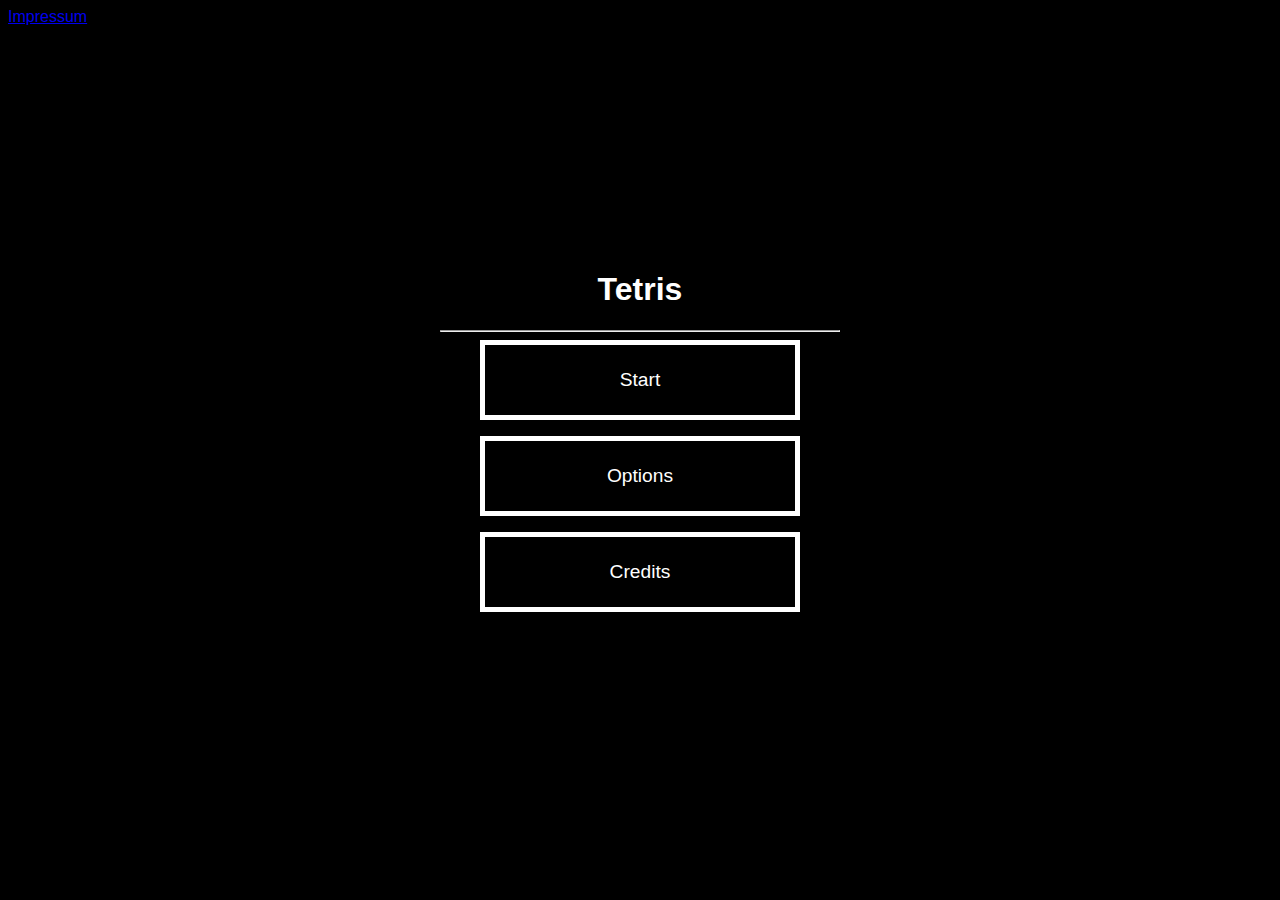
==== index.html @ c3c91b4b "First commit" ====
<!DOCTYPE html>
<html lang="de">
<head>
    <meta charset="UTF-8">
    <title>Tetris</title>
    <link rel="stylesheet" type="text/css" href="css/style.css">
    <script type="text/javascript" src="js/onClickListeners.js"></script>
</head>
<body>
    <div class="content">
        <h1>Tetris</h1>

        <hr>

        <button id="startButton" onclick=startButtonClicked()>Start</button> <p>
        <button id="optionButton" onclick=optionButtonClicked()>Options</button> <p>
        <button id="creditsButton" onclick=creditsButtonClicked()>Credits</button> <p>
    </div>

    <footer>
        <a href="impressum.html">Impressum</a>
    </footer>
</body>
</html>
---- css/style.css ----
body{
    background-color: black;
    font-family: "Microsoft YaHei UI Light", sans-serif;
    color: white;
}

.content{
    /*https://stackoverflow.com/questions/356809/best-way-to-center-a-div-on-a-page-vertically-and-horizontally*/
    width: 400px;
    height: 400px;

    position: absolute;
    top:0;
    bottom: 0;
    left: 0;
    right: 0;

    margin: auto;

    text-align: center;
}

hr{
    background-color: linear-gradient(to right, #1e5799 0%,#ffd600 50%,#b40700 100%);
}

/* Blau, Gelb, Red, Org, Lila, Hellblau */
button{
    width: 80%;
    height: 80px;

    background-color: transparent;
    font-size: larger;
    text-align: center;
    color: white;
}

#startButton{
    border: 5px solid white;
}

#startButton:hover{
    border: 5px solid #1e5799;
}

#optionButton{
    border: 5px solid white;
}

#optionButton:hover{
    border: 5px solid #ffd600;
}

#creditsButton{
    border: 5px solid white;
}

#creditsButton:hover{
    border: 5px solid #b40700;
}
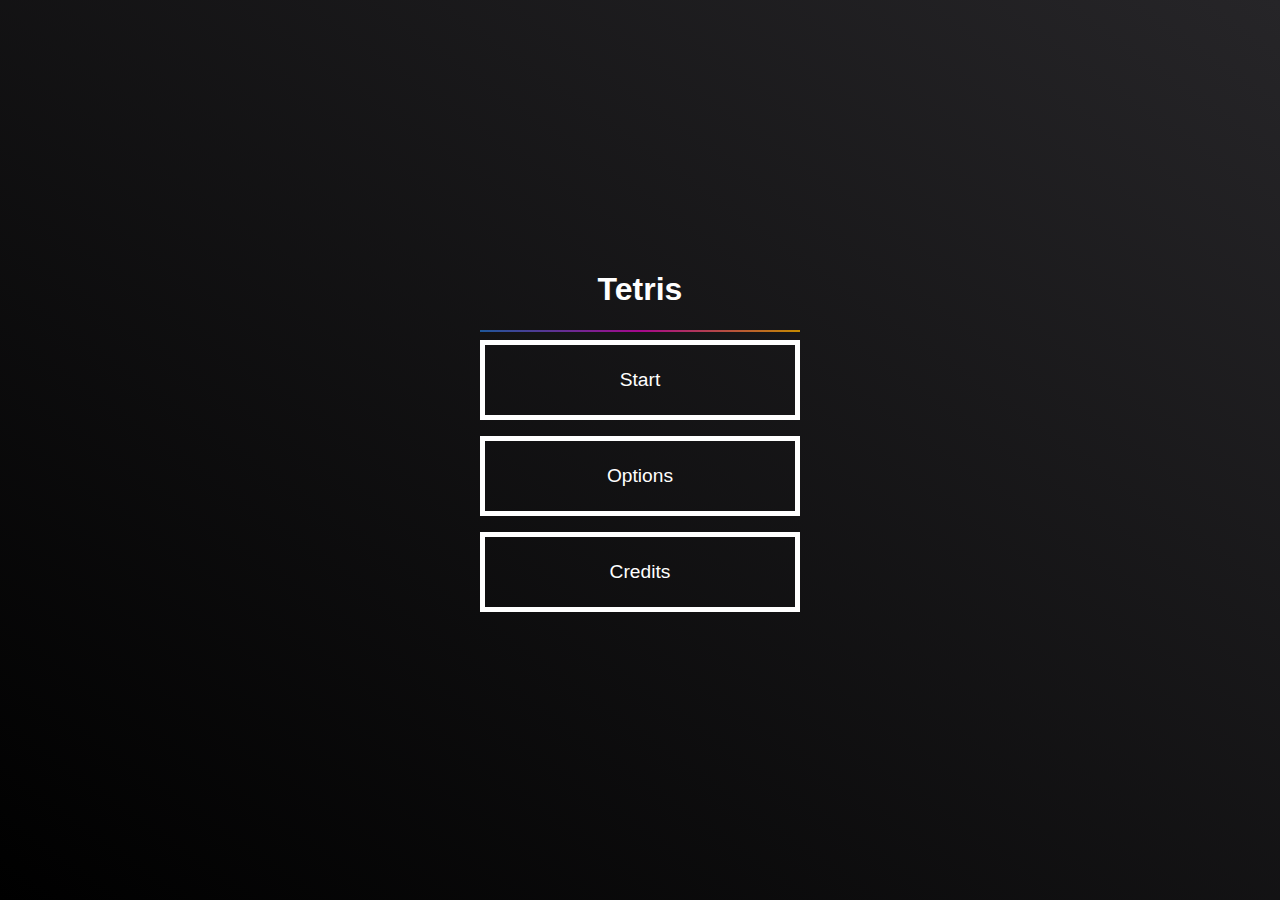
==== commit 2cd66fc1: "Added impressum and credits" ====
--- a/index.html
+++ b/index.html
@@ -7,18 +7,18 @@
     <script type="text/javascript" src="js/onClickListeners.js"></script>
 </head>
 <body>
-    <div class="content">
-        <h1>Tetris</h1>
+<div class="content">
+    <h1>Tetris</h1>
 
-        <hr>
+    <hr class="rainbow">
 
-        <button id="startButton" onclick=startButtonClicked()>Start</button> <p>
-        <button id="optionButton" onclick=optionButtonClicked()>Options</button> <p>
-        <button id="creditsButton" onclick=creditsButtonClicked()>Credits</button> <p>
-    </div>
+    <button id="startButton" onclick=startButtonClicked()>Start</button>
+    <p>
+        <button id="optionButton" onclick=optionButtonClicked()>Options</button>
+    <p>
+        <button id="creditsButton" onclick=creditsButtonClicked()>Credits</button>
+    <p>
+</div>
 
-    <footer>
-        <a href="impressum.html">Impressum</a>
-    </footer>
 </body>
 </html>--- a/css/style.css
+++ b/css/style.css
@@ -1,16 +1,29 @@
-body{
-    background-color: black;
+:root {
+    --blau: #1e5799;
+    --pink: #a6078c;
+    --gelb: #c48a00;
+
+    --grau: #262528;
+    --schwarz: #000000;
+}
+
+html{
     font-family: "Microsoft YaHei UI Light", sans-serif;
     color: white;
+    height: 100%;
+
+    /* Center and scale the image nicely */
+    background: linear-gradient(to top right, var(--schwarz), var(--grau)) no-repeat center fixed;
+    background-size: cover;
 }
 
-.content{
+.content {
     /*https://stackoverflow.com/questions/356809/best-way-to-center-a-div-on-a-page-vertically-and-horizontally*/
     width: 400px;
     height: 400px;
 
     position: absolute;
-    top:0;
+    top: 0;
     bottom: 0;
     left: 0;
     right: 0;
@@ -20,12 +33,26 @@
     text-align: center;
 }
 
-hr{
-    background-color: linear-gradient(to right, #1e5799 0%,#ffd600 50%,#b40700 100%);
+a{
+    color: white;
+    text-underline-mode: false;
+}
+
+hr {
+    width: 80%;
+    height: 2px;
+
+    border: 0;
+}
+
+hr.rainbow {
+    /*https://stackoverflow.com/questions/29733780/how-to-style-hr-to-have-multiple-colors*/
+    background: -moz-linear-gradient(left, var(--blau) 0%, var(--pink) 50%, var(--gelb) 100%);
+    background: -webkit-linear-gradient(left, var(--blau) 0%, var(--pink) 50%, var(--gelb) 100%);
 }
 
 /* Blau, Gelb, Red, Org, Lila, Hellblau */
-button{
+button {
     width: 80%;
     height: 80px;
 
@@ -35,26 +62,29 @@
     color: white;
 }
 
-#startButton{
+#startButton {
     border: 5px solid white;
 }
 
-#startButton:hover{
-    border: 5px solid #1e5799;
+#startButton:hover {
+    border: 5px solid var(--blau);
+    color: var(--blau);
 }
 
-#optionButton{
+#optionButton {
     border: 5px solid white;
 }
 
-#optionButton:hover{
-    border: 5px solid #ffd600;
+#optionButton:hover {
+    border: 5px solid var(--pink);
+    color: var(--pink);
 }
 
-#creditsButton{
+#creditsButton {
     border: 5px solid white;
 }
 
-#creditsButton:hover{
-    border: 5px solid #b40700;
-}+#creditsButton:hover {
+    border: 5px solid var(--gelb);
+    color: var(--gelb);
+}
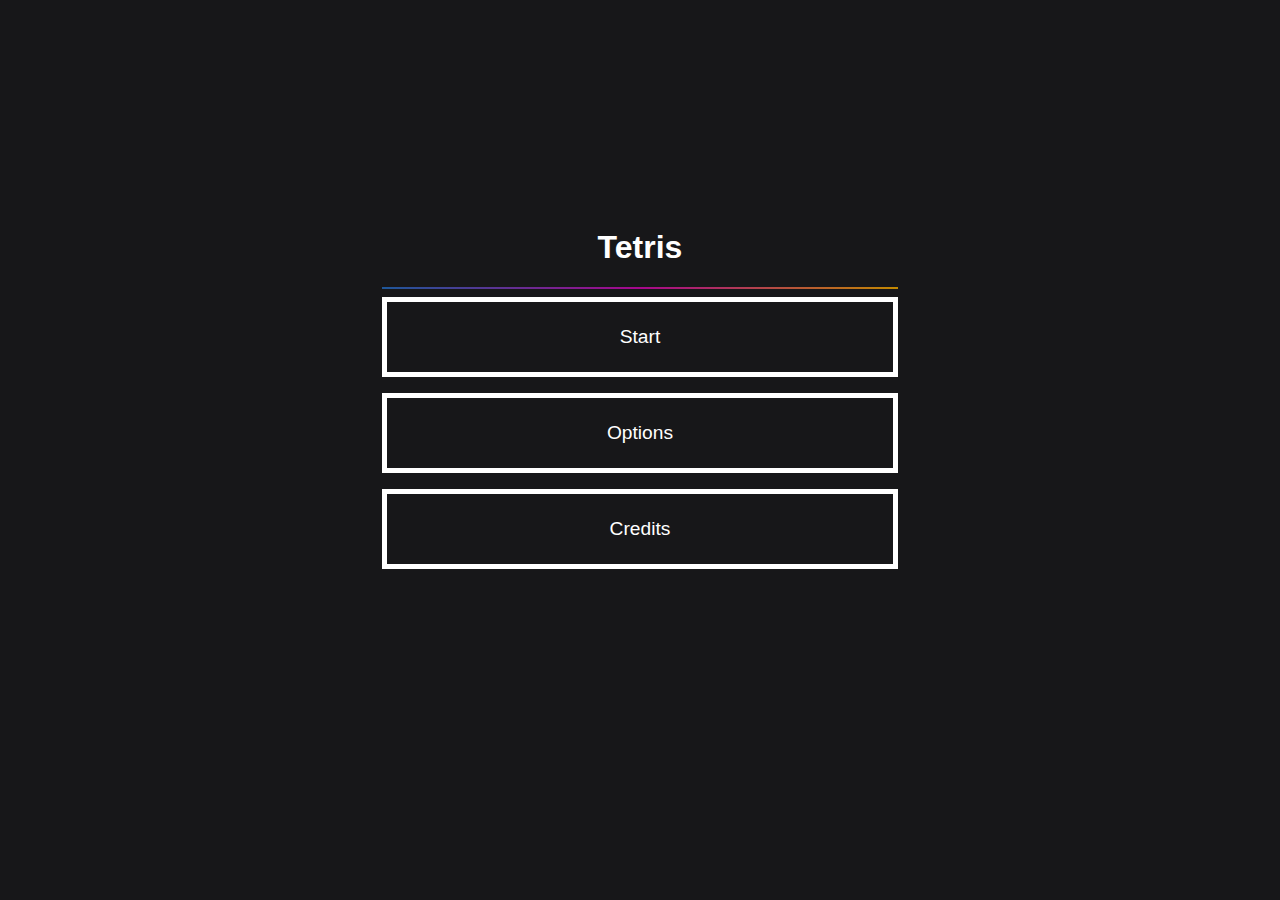
==== commit c30c3536: "Cleaned css file and redesigned index, options and gameover" ====
--- a/index.html
+++ b/index.html
@@ -1,24 +1,19 @@
 <!DOCTYPE html>
 <html lang="de">
-<head>
-    <meta charset="UTF-8">
-    <title>Tetris</title>
+  <head>
+    <meta http-equiv="content-type" content="text/html; charset=UTF-8">
+    <title>Start</title>
     <link rel="stylesheet" type="text/css" href="css/style.css">
-    <script type="text/javascript" src="js/onClickListeners.js"></script>
-</head>
-<body>
-<div class="content">
-    <h1>Tetris</h1>
-
-    <hr class="rainbow">
-
-    <button id="startButton" onclick=startButtonClicked()>Start</button>
-    <p>
-        <button id="optionButton" onclick=optionButtonClicked()>Options</button>
-    <p>
-        <button id="creditsButton" onclick=creditsButtonClicked()>Credits</button>
-    <p>
-</div>
-
-</body>
-</html>+  </head>
+  <body>
+    <div id="buttons">
+      <h1>Tetris</h1>
+      <hr class="rainbow"> <button class="firstButton" onclick="location.href='game.html'">Start</button>
+      <p> <button class="secButton" onclick="location.href='options.html'">Options</button>
+      </p>
+      <p> <button class="thirdButton" onclick="location.href='credits.html'" type="button">Credits</button>
+      </p>
+      <p> </p>
+    </div>
+  </body>
+</html>
--- a/css/style.css
+++ b/css/style.css
@@ -3,17 +3,17 @@
     --pink: #a6078c;
     --gelb: #c48a00;
 
-    --grau: #262528;
+    --grau: #171719;
     --schwarz: #000000;
 }
 
-html{
+html {
     font-family: "Microsoft YaHei UI Light", sans-serif;
     color: white;
     height: 100%;
 
     /* Center and scale the image nicely */
-    background: linear-gradient(to top right, var(--schwarz), var(--grau)) no-repeat center fixed;
+    background: var(--grau);
     background-size: cover;
 }
 
@@ -33,7 +33,109 @@
     text-align: center;
 }
 
-a{
+.game {
+    width: 640px;
+    height: 480px;
+
+    position: absolute;
+    top: 0;
+    bottom: 0;
+    left: 0;
+    right: 0;
+
+    margin: auto;
+
+    text-align: center;
+}
+
+#buttons {
+    width: 645px;
+    height: 485px;
+
+    position: absolute;
+    top: 0;
+    bottom: 0;
+    left: 0;
+    right: 0;
+
+    margin: auto;
+
+    background-color: var(--grau);
+    text-align: center;
+}
+
+#overlayPause {
+    display: none;
+    width: 645px;
+    height: 485px;
+
+    position: absolute;
+    top: 0;
+    bottom: 0;
+    left: 0;
+    right: 0;
+
+    margin: auto;
+
+    background-color: var(--grau);
+    text-align: center;
+}
+
+#overlayOptions {
+    display: none;
+    width: 645px;
+    height: 485px;
+
+    position: absolute;
+    top: 0;
+    bottom: 0;
+    left: 0;
+    right: 0;
+
+    margin: auto;
+
+    background-color: var(--grau);
+    text-align: center;
+}
+
+#overlayGameOver {
+    display: none;
+    width: 645px;
+    height: 485px;
+
+    position: absolute;
+    top: 0;
+    bottom: 0;
+    left: 0;
+    right: 0;
+
+    margin: auto;
+
+    background-color: var(--grau);
+    text-align: center;
+}
+
+.options {
+    /*https://stackoverflow.com/questions/356809/best-way-to-center-a-div-on-a-page-vertically-and-horizontally*/
+    width: 400px;
+    height: 400px;
+
+    position: absolute;
+    top: 0;
+    bottom: 0;
+    left: 0;
+    right: 0;
+
+    margin: auto;
+
+    text-align: left;
+}
+
+.credits {
+
+}
+
+a {
     color: white;
     text-underline-mode: false;
 }
@@ -51,6 +153,7 @@
     background: -webkit-linear-gradient(left, var(--blau) 0%, var(--pink) 50%, var(--gelb) 100%);
 }
 
+
 /* Blau, Gelb, Red, Org, Lila, Hellblau */
 button {
     width: 80%;
@@ -62,29 +165,81 @@
     color: white;
 }
 
-#startButton {
+/* The switch - the box around the slider */
+.switch {
+    position: relative;
+    display: inline-block;
+    width: 50px;
+    height: 25px;
+}
+
+/* Hide default HTML checkbox */
+.switch input {
+    display: none;
+}
+
+/* The slider */
+.slider {
+    position: absolute;
+    cursor: pointer;
+    top: 0;
+    left: 0;
+    right: 0;
+    bottom: 0;
+    background-color: #ccc;
+    -webkit-transition: .4s;
+    transition: .4s;
+}
+
+.slider:before {
+    position: absolute;
+    content: "";
+    height: 18px;
+    width: 25px;
+    left: 4px;
+    bottom: 4px;
+    background-color: white;
+    -webkit-transition: .4s;
+    transition: .4s;
+}
+
+input:checked + .slider {
+    background-color: #2196F3;
+}
+
+input:focus + .slider {
+    box-shadow: 0 0 1px #2196F3;
+}
+
+input:checked + .slider:before {
+    -webkit-transform: translateX(18px);
+    -ms-transform: translateX(18px);
+    transform: translateX(18px);
+}
+
+.firstButton {
     border: 5px solid white;
 }
 
-#startButton:hover {
+.firstButton:hover {
     border: 5px solid var(--blau);
     color: var(--blau);
 }
 
-#optionButton {
+.secButton {
     border: 5px solid white;
 }
 
-#optionButton:hover {
+.secButton:hover {
     border: 5px solid var(--pink);
     color: var(--pink);
 }
 
-#creditsButton {
+.thirdButton {
     border: 5px solid white;
 }
 
-#creditsButton:hover {
+.thirdButton:hover {
     border: 5px solid var(--gelb);
     color: var(--gelb);
 }
